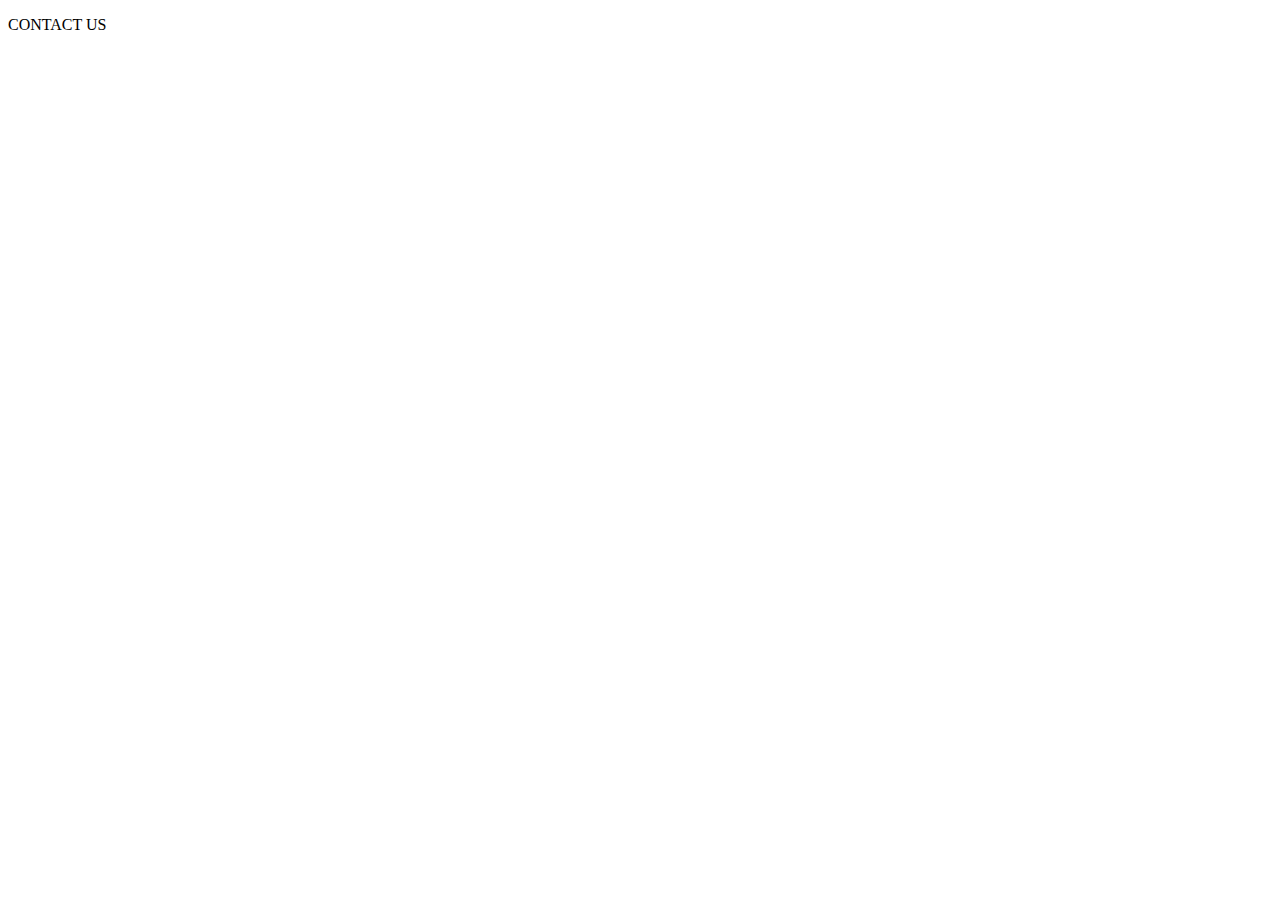
==== contact.html @ f248f5c2 "Checkpoint one" ====
<!DOCTYPE html>
<html lang="en">
<head>
    <meta charset="UTF-8">
    <meta http-equiv="X-UA-Compatible" content="IE=edge">
    <meta name="viewport" content="width=device-width, initial-scale=1.0">
    <title>Comtact</title>
</head>
<body>
    <p>CONTACT US</p>
</body>
</html>
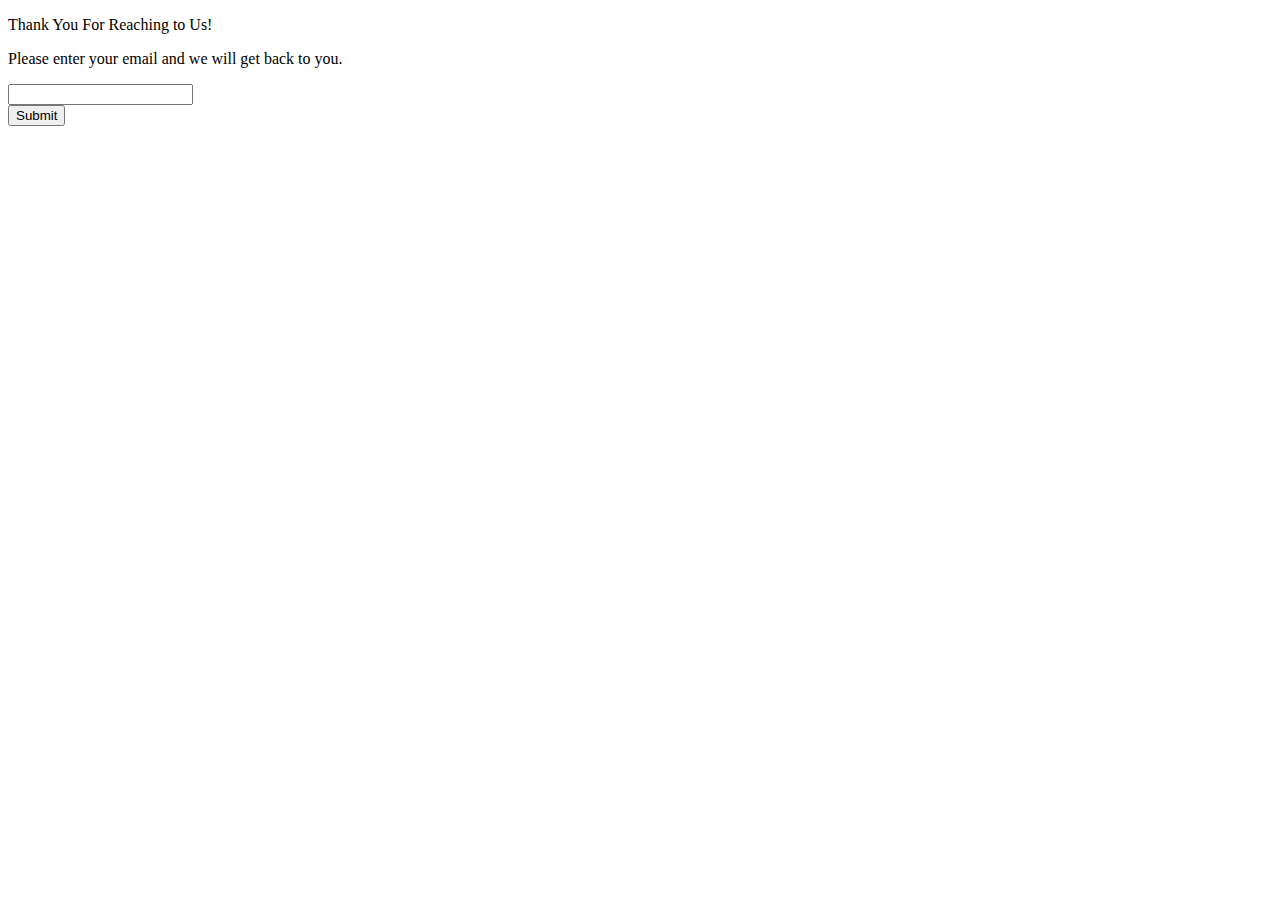
==== commit f1a8d6e5: "Checkpoint 3" ====
--- a/contact.html
+++ b/contact.html
@@ -4,9 +4,16 @@
     <meta charset="UTF-8">
     <meta http-equiv="X-UA-Compatible" content="IE=edge">
     <meta name="viewport" content="width=device-width, initial-scale=1.0">
-    <title>Comtact</title>
+    <title>Contact</title>
 </head>
 <body>
-    <p>CONTACT US</p>
+    <p>Thank You For Reaching to Us!</p>
+    <p>Please enter your email and we will get back to you.</p>
+    <form action="C:\Users\ASHWIN\OneDrive\Desktop\hotel booking\index.html">
+        
+        <input type="text"  required>
+       <br>
+        <input type="submit">
+      </form>
 </body>
 </html>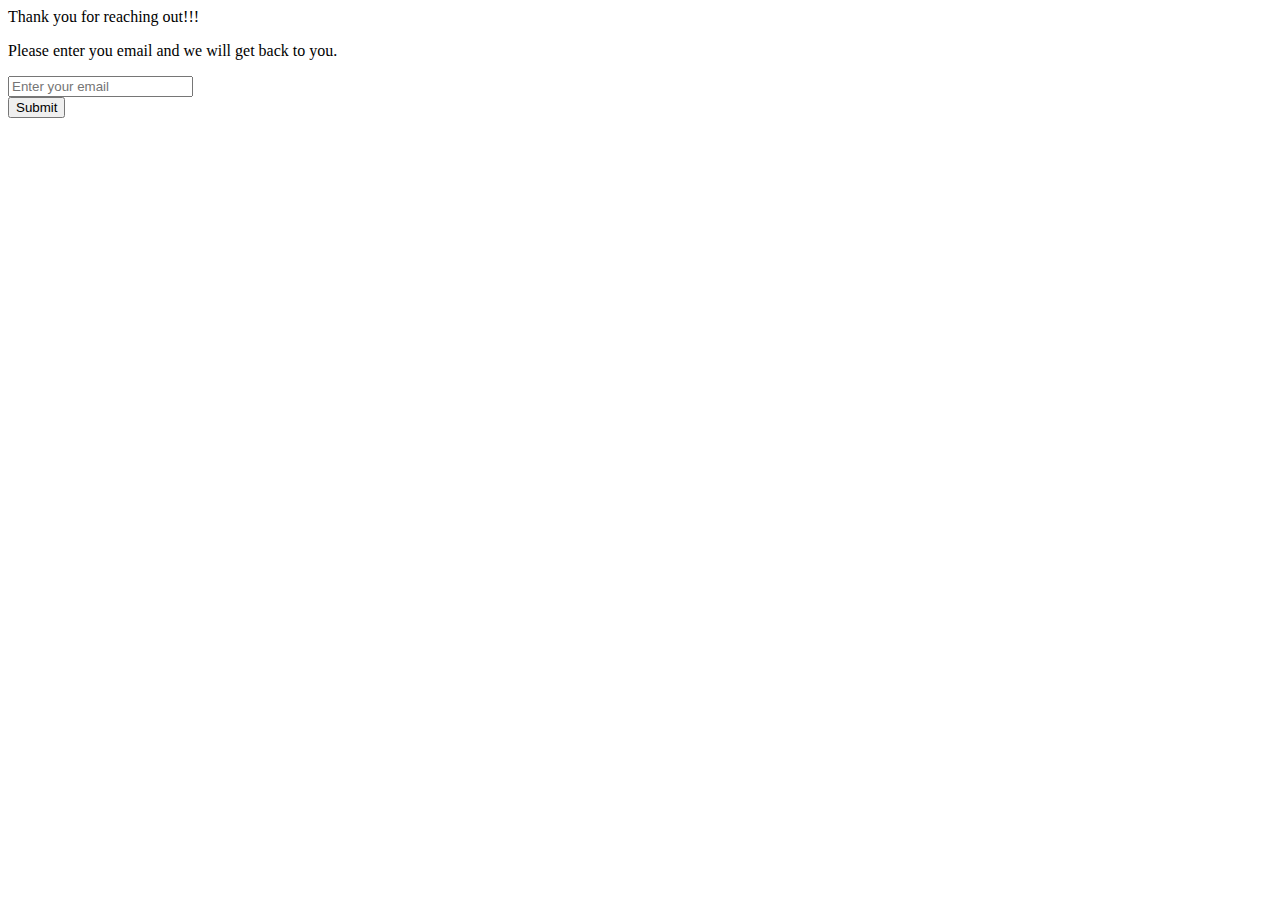
==== commit 01b91140: "checkpoint 5-6" ====
--- a/contact.html
+++ b/contact.html
@@ -5,15 +5,20 @@
     <meta http-equiv="X-UA-Compatible" content="IE=edge">
     <meta name="viewport" content="width=device-width, initial-scale=1.0">
     <title>Contact</title>
+    <link href="https://fonts.googleapis.com/css2?family=Ubuntu&display=swap" rel="stylesheet">
 </head>
 <body>
-    <p>Thank You For Reaching to Us!</p>
-    <p>Please enter your email and we will get back to you.</p>
-    <form action="C:\Users\ASHWIN\OneDrive\Desktop\hotel booking\index.html">
-        
-        <input type="text"  required>
-       <br>
-        <input type="submit">
-      </form>
+    <div>
+        <div class="Contact">
+          
+           <div>Thank you for reaching out!!!
+               <p>Please enter you email and we will get back to you.</p>
+               <form >
+               <p><input type="text" placeholder="Enter your email" required>
+               <br><input type="submit" value = "Submit" formaction="index.html"></p>
+               </form>
+           </div>
+        </div>
+        </div>
 </body>
 </html>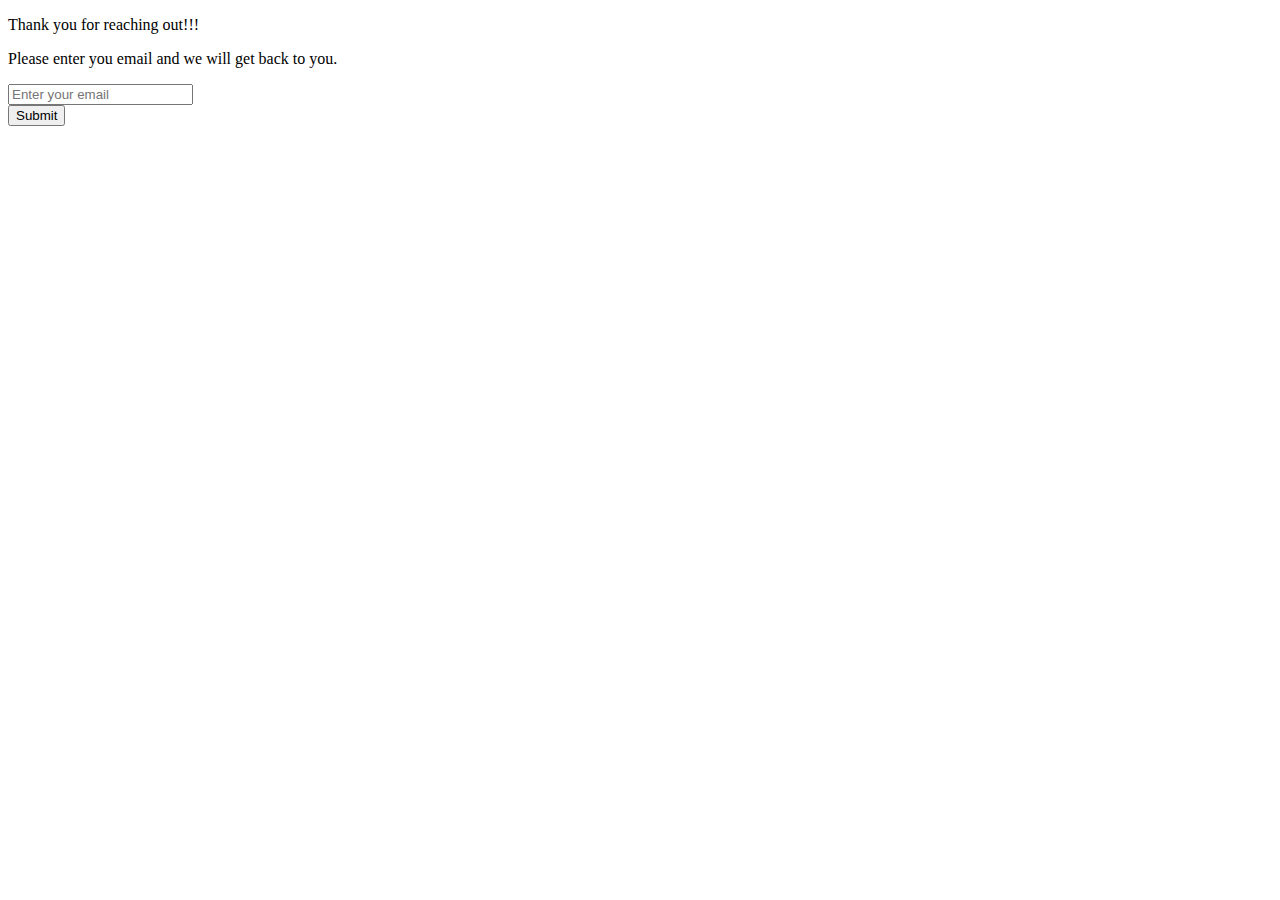
==== commit 20764bb2: "checkpoint 11" ====
--- a/contact.html
+++ b/contact.html
@@ -1,24 +1,17 @@
 <!DOCTYPE html>
-<html lang="en">
-<head>
-    <meta charset="UTF-8">
-    <meta http-equiv="X-UA-Compatible" content="IE=edge">
-    <meta name="viewport" content="width=device-width, initial-scale=1.0">
-    <title>Contact</title>
-    <link href="https://fonts.googleapis.com/css2?family=Ubuntu&display=swap" rel="stylesheet">
-</head>
-<body>
-    <div>
-        <div class="Contact">
-          
-           <div>Thank you for reaching out!!!
-               <p>Please enter you email and we will get back to you.</p>
-               <form >
-               <p><input type="text" placeholder="Enter your email" required>
-               <br><input type="submit" value = "Submit" formaction="index.html"></p>
-               </form>
-           </div>
+<html>
+    <head>
+        <title>Contact</title>
+    </head>
+    <body>
+        <div>
+            <form action="index.html" autocomplete="off">
+                <p>Thank you for reaching out!!!</p>
+                <p>Please enter you email and we will get back to you.</p>
+                <input type="text" name="email" placeholder="Enter your email" required/>
+                <br>
+                <input type="submit" value="Submit"/>
+            </form>
         </div>
-        </div>
-</body>
+    </body>
 </html>